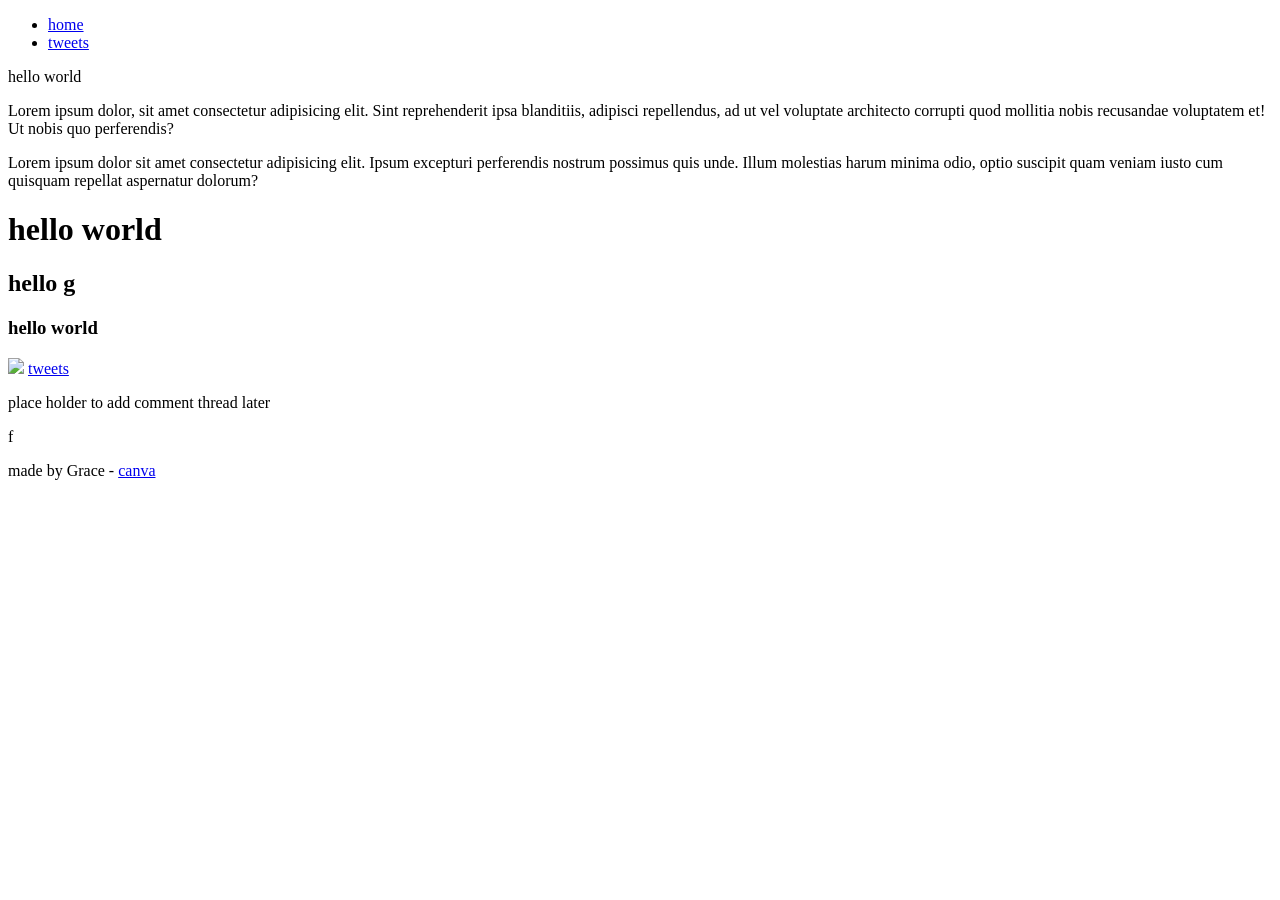
==== css_basic/index.html @ e0872710 "compliting" ====
<!DOCTYPE html>
<html lang="en">
<head>
    <meta charset="UTF-8">
    <meta name="viewport" content="width=device-width, initial-scale=1.0">
    <title>my page</title>
        <link rel="stylesheet" href="styles.css">
        <link rel="stylesheet" href="base.css">

    </head>
<body>  
    <header>

        <ul>
            <li><a href="index.html">home</a></li>
            <li><a href="tweets.html">tweets</a></li>
        </ul>
    </header>
    <main>
        <acticle>
    <p>hello world</p>
    <p>Lorem ipsum dolor, sit amet consectetur adipisicing elit. Sint reprehenderit ipsa blanditiis, adipisci repellendus, ad ut vel voluptate architecto corrupti quod mollitia nobis recusandae voluptatem et! Ut nobis quo perferendis?</p>
<p>Lorem ipsum dolor sit amet consectetur adipisicing elit. Ipsum excepturi perferendis nostrum possimus quis unde. Illum molestias harum minima odio, optio suscipit quam veniam iusto cum quisquam repellat aspernatur dolorum?</p>
<h1>hello world</h1>
<h2>hello g</h2>
<h3>hello world</h3>
<img src="https://target.scene7.com/is/image/Target/GUEST_e5ec7e76-9856-4886-a83e-93d36e67d403?wid=300&hei=300&fmt=pjpeg">
<a href="tweets.html">tweets</a>
        </acticle>
        <aside>
            <p>place holder to add comment thread later</p>f
        </aside>
    </main>
    <footer>
        <p>made by Grace - <a href="http://canva.com/design/DAHE1pyORfI/share?invite=31sCdHldf-NZ8njWAQSx5w&accessToken=4o2WnkUw8Fkm4LH1OoCwPA&utm_campaign=designshare&utm_medium=email&utm_source=shareButton">canva</a></p>
    </footer>
</body>

</html>
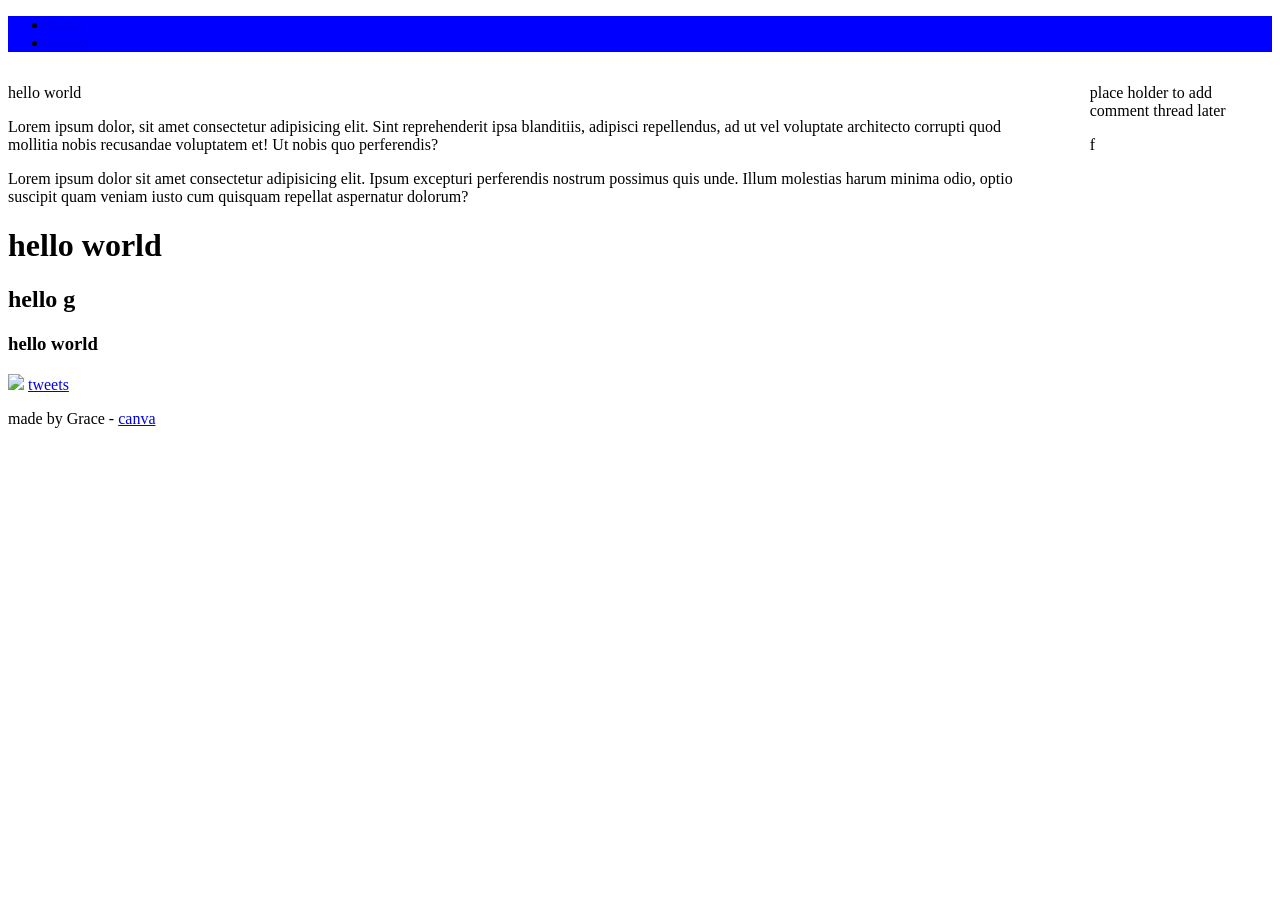
==== commit 2afe75ef: "compliting" ====
--- a/css_basic/index.html
+++ b/css_basic/index.html
@@ -8,7 +8,8 @@
         <link rel="stylesheet" href="base.css">
 
     </head>
-<body>  
+<body class="works_on_smartphone"> 
+
     <header>
 
         <ul>
--- a/css_basic/styles.css
+++ b/css_basic/styles.css
@@ -0,0 +1,18 @@
+header{
+    width:100%;
+    background-color:blue;
+}
+main{
+    width:100%;
+    display:flex;
+    gap:60px;
+}
+footer{
+    width:100%;
+}
+article{
+    flex:2/3
+}
+aside{
+    flex:1/3
+}
